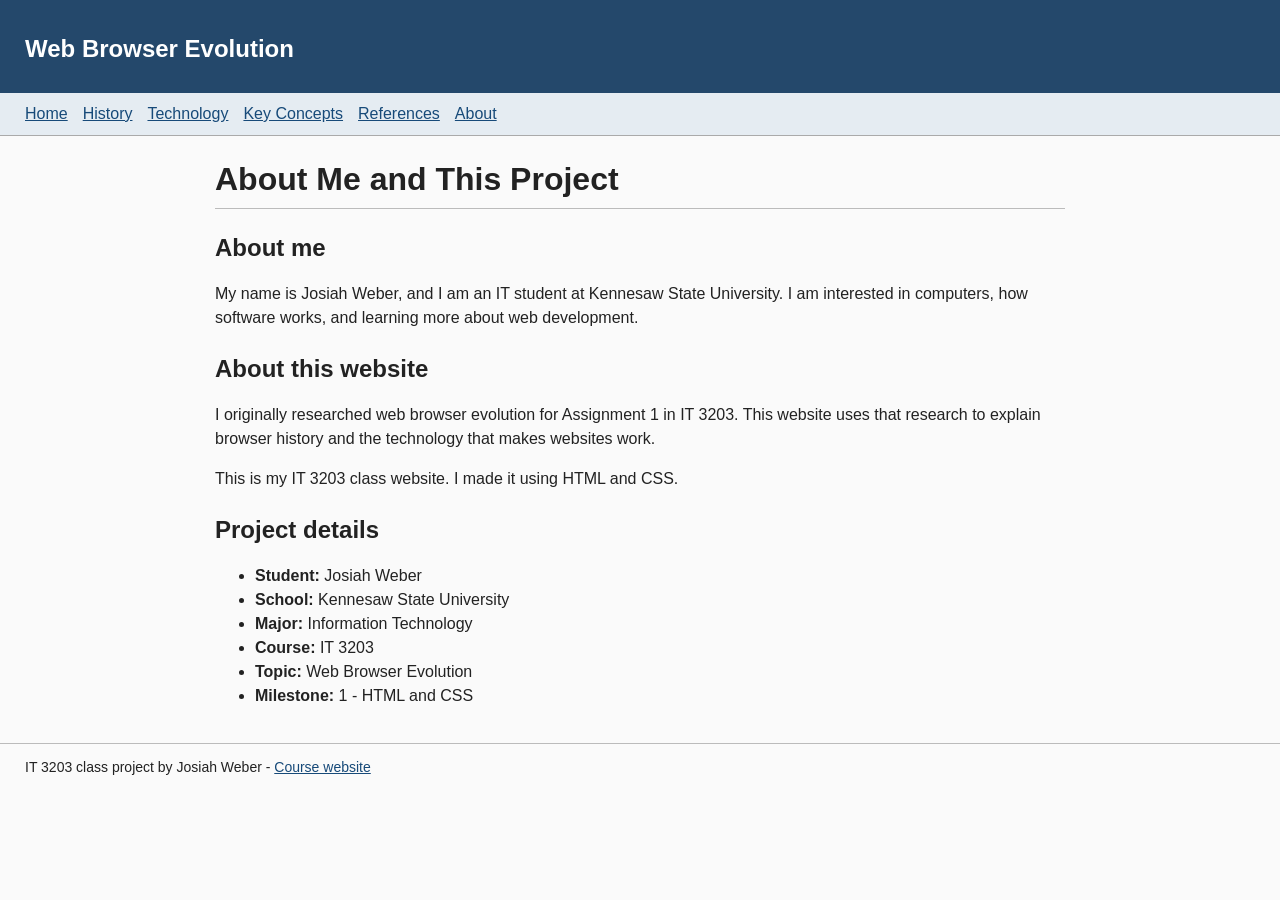
==== about.html @ 15932e64 "Updated to Milestone 1 Requirements" ====
<!DOCTYPE html>
<html lang="en">
    <head>
        <meta charset="UTF-8">
        <meta name="viewport" content="widt=device-width", initial-scale="1.0">
        <title>About Me and This Project</title>
        <link rel="stylesheet" href="style.css">
    </head>
    <body>
        <header>
            <h2>Web Browser Evolution</h2>
        </header>
        <nav>
            <a href="index.html">Home</a>
            <a href="history.html">History</a>
            <a href="technology.html">Technology</a>
            <a href="concepts.html">Key Concepts</a>
            <a href="references.html">References</a>
            <a href="about.html">About</a>
        </nav>
        <main id="content">
            <h1>About Me and This Project</h1>
            <section>
                <div>
                    <h2>About me</h2>
                    <p>My name is Josiah Weber, and I am an IT student at Kennesaw State University. I am interested in computers, how software works, and learning more about web development.</p>
                    <h2>About this website</h2>
                    <p>I originally researched web browser evolution for Assignment 1 in IT 3203. This website uses that research to explain browser history and the technology that makes websites work.</p>
                    <p>This is my IT 3203 class website. I made it using HTML and CSS.</p>
                </div>
                <aside>
                    <h2>Project details</h2>
                    <ul>
                        <li><strong>Student:</strong> Josiah Weber</li>
                        <li><strong>School:</strong> Kennesaw State University</li>
                        <li><strong>Major:</strong> Information Technology</li>
                        <li><strong>Course:</strong> IT 3203</li>
                        <li><strong>Topic:</strong> Web Browser Evolution</li>
                        <li><strong>Milestone:</strong> 1 - HTML and CSS</li>
                    </ul>
                </aside>
            </section>
        </main>
        <footer>IT 3203 class project by Josiah Weber - <a href="https://ksuweb.github.io/IT3203/">Course website</a></footer>
    </body>
</html>
---- style.css ----
body {font-family: Arial, sans-serif; margin: 0; color: #222; background: #fafafa;}
header {background: #24486b; color: white; padding: 10px 25px;}
nav {display: flex; flex-wrap: wrap; gap:15px; background: #e5ecf2; padding: 12px 25px; border-bottom: 1px solid #aaa;}
a {color: #174a79;}
a:hover {color:#a44317; text-decoration: underline;}
#content {max-width:850px; margin: 25px auto; padding: 0 20px;}
h1 {border-bottom: 1px solid #bbb; padding-bottom: 10px;}
h2 {margin-top: 25px;}
p, li {line-height: 1.5;}
img {max-width: 100%; height: auto;}
table {border-collapse: collapse; margin: 15px 0;}
th, td {border: 1px solid #888; padding: 8px; text-align: left;}
footer {border-top: 1px solid #bbb; padding: 15px 25px; margin-top: 35px; font-size: 14px;}
.small-image {max-width: 450px;}
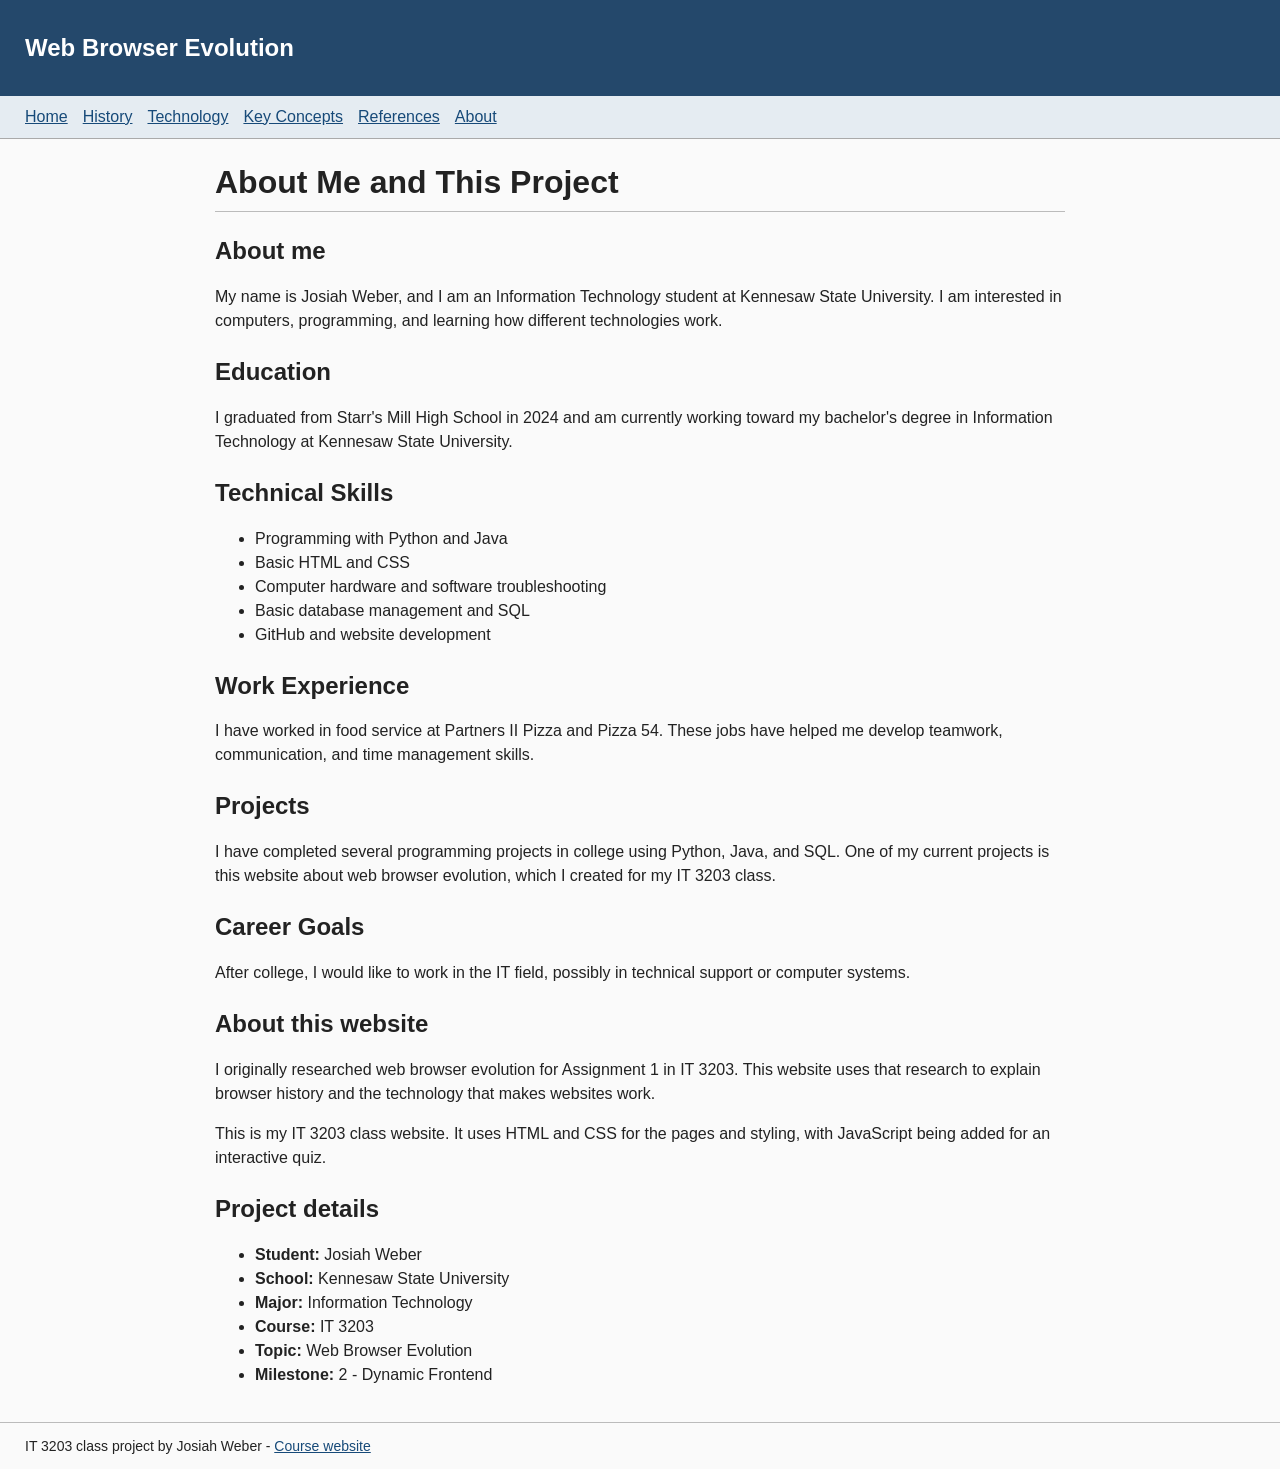
==== commit 1d262359: "Fixed milestone 1 feedback" ====
--- a/about.html
+++ b/about.html
@@ -2,14 +2,15 @@
 <html lang="en">
     <head>
         <meta charset="UTF-8">
-        <meta name="viewport" content="widt=device-width", initial-scale="1.0">
+        <meta name="viewport" content="width=device-width, initial-scale=1.0">
         <title>About Me and This Project</title>
         <link rel="stylesheet" href="style.css">
     </head>
     <body>
         <header>
-            <h2>Web Browser Evolution</h2>
+            <p class="site-title">Web Browser Evolution</p>
         </header>
+        <!-- Navigation links to each website page -->
         <nav>
             <a href="index.html">Home</a>
             <a href="history.html">History</a>
@@ -18,29 +19,55 @@
             <a href="references.html">References</a>
             <a href="about.html">About</a>
         </nav>
+        <!-- Main content for this page -->
         <main id="content">
             <h1>About Me and This Project</h1>
             <section>
                 <div>
                     <h2>About me</h2>
-                    <p>My name is Josiah Weber, and I am an IT student at Kennesaw State University. I am interested in computers, how software works, and learning more about web development.</p>
+                    <p>My name is Josiah Weber, and I am an Information Technology student at Kennesaw State University. I am interested in computers, programming, and learning how different technologies work.</p>
+
+                    <h2>Education</h2>
+                    <p>I graduated from Starr's Mill High School in 2024 and am currently working toward my bachelor's degree in Information Technology at Kennesaw State University.</p>
+
+                    <h2>Technical Skills</h2>
+                    <!-- List displaying technical skills -->
+                    <ul>
+                        <li>Programming with Python and Java</li>
+                        <li>Basic HTML and CSS</li>
+                        <li>Computer hardware and software troubleshooting</li>
+                        <li>Basic database management and SQL</li>
+                        <li>GitHub and website development</li>
+                    </ul>
+
+                    <h2>Work Experience</h2>
+                    <p>I have worked in food service at Partners II Pizza and Pizza 54. These jobs have helped me develop teamwork, communication, and time management skills.</p>
+
+                    <h2>Projects</h2>
+                    <p>I have completed several programming projects in college using Python, Java, and SQL. One of my current projects is this website about web browser evolution, which I created for my IT 3203 class.</p>
+
+                    <h2>Career Goals</h2>
+                    <p>After college, I would like to work in the IT field, possibly in technical support or computer systems.</p>
+
                     <h2>About this website</h2>
                     <p>I originally researched web browser evolution for Assignment 1 in IT 3203. This website uses that research to explain browser history and the technology that makes websites work.</p>
-                    <p>This is my IT 3203 class website. I made it using HTML and CSS.</p>
+                    <p>This is my IT 3203 class website. It uses HTML and CSS for the pages and styling, with JavaScript being added for an interactive quiz.</p>
                 </div>
                 <aside>
                     <h2>Project details</h2>
+                    <!-- List displaying project details -->
                     <ul>
                         <li><strong>Student:</strong> Josiah Weber</li>
                         <li><strong>School:</strong> Kennesaw State University</li>
                         <li><strong>Major:</strong> Information Technology</li>
                         <li><strong>Course:</strong> IT 3203</li>
                         <li><strong>Topic:</strong> Web Browser Evolution</li>
-                        <li><strong>Milestone:</strong> 1 - HTML and CSS</li>
+                        <li><strong>Milestone:</strong> 2 - Dynamic Frontend</li>
                     </ul>
                 </aside>
             </section>
         </main>
+        <!-- Footer with course information -->
         <footer>IT 3203 class project by Josiah Weber - <a href="https://ksuweb.github.io/IT3203/">Course website</a></footer>
     </body>
 </html>
--- a/style.css
+++ b/style.css
@@ -1,14 +1,91 @@
-body {font-family: Arial, sans-serif; margin: 0; color: #222; background: #fafafa;}
-header {background: #24486b; color: white; padding: 10px 25px;}
-nav {display: flex; flex-wrap: wrap; gap:15px; background: #e5ecf2; padding: 12px 25px; border-bottom: 1px solid #aaa;}
-a {color: #174a79;}
-a:hover {color:#a44317; text-decoration: underline;}
-#content {max-width:850px; margin: 25px auto; padding: 0 20px;}
-h1 {border-bottom: 1px solid #bbb; padding-bottom: 10px;}
-h2 {margin-top: 25px;}
-p, li {line-height: 1.5;}
-img {max-width: 100%; height: auto;}
-table {border-collapse: collapse; margin: 15px 0;}
-th, td {border: 1px solid #888; padding: 8px; text-align: left;}
-footer {border-top: 1px solid #bbb; padding: 15px 25px; margin-top: 35px; font-size: 14px;}
-.small-image {max-width: 450px;}+/* General website appearance */
+body {
+    font-family: Arial, sans-serif;
+    margin: 0;
+    color: #222;
+    background: #fafafa;
+}
+
+/* Header and website title */
+header {
+    background: #24486b;
+    color: white;
+    padding: 10px 25px;
+}
+
+.site-title {
+    font-size: 1.5em;
+    font-weight: bold;
+    margin: 0.83em 0;
+}
+
+/* Navigation menu */
+nav {
+    display: flex;
+    flex-wrap: wrap;
+    gap:15px;
+    background: #e5ecf2;
+    padding: 12px 25px;
+    border-bottom: 1px solid #aaa;
+}
+
+/* Link appearance */
+a {
+    color: #174a79;
+}
+
+a:hover {
+    color:#a44317;
+    text-decoration: underline;
+}
+
+/* Main page content */
+#content {
+    max-width:850px;
+    margin: 25px auto;
+    padding: 0 20px;
+}
+
+/* Headings and text */
+h1 {
+    border-bottom: 1px solid #bbb;
+    padding-bottom: 10px;
+}
+
+h2 {
+    margin-top: 25px;
+}
+
+p, li {
+    line-height: 1.5;
+}
+
+/* Images scale to fit the page */
+img {
+    max-width: 100%;
+    height: auto;
+}
+
+.small-image {
+    max-width: 450px;
+}
+
+/* Table styling */
+table {
+    border-collapse: collapse;
+    margin: 15px 0;
+}
+
+th, td {
+    border: 1px solid #888;
+    padding: 8px;
+    text-align: left;
+}
+
+/* Footer appearance */
+footer {
+    border-top: 1px solid #bbb;
+    padding: 15px 25px;
+    margin-top: 35px;
+    font-size: 14px;
+}
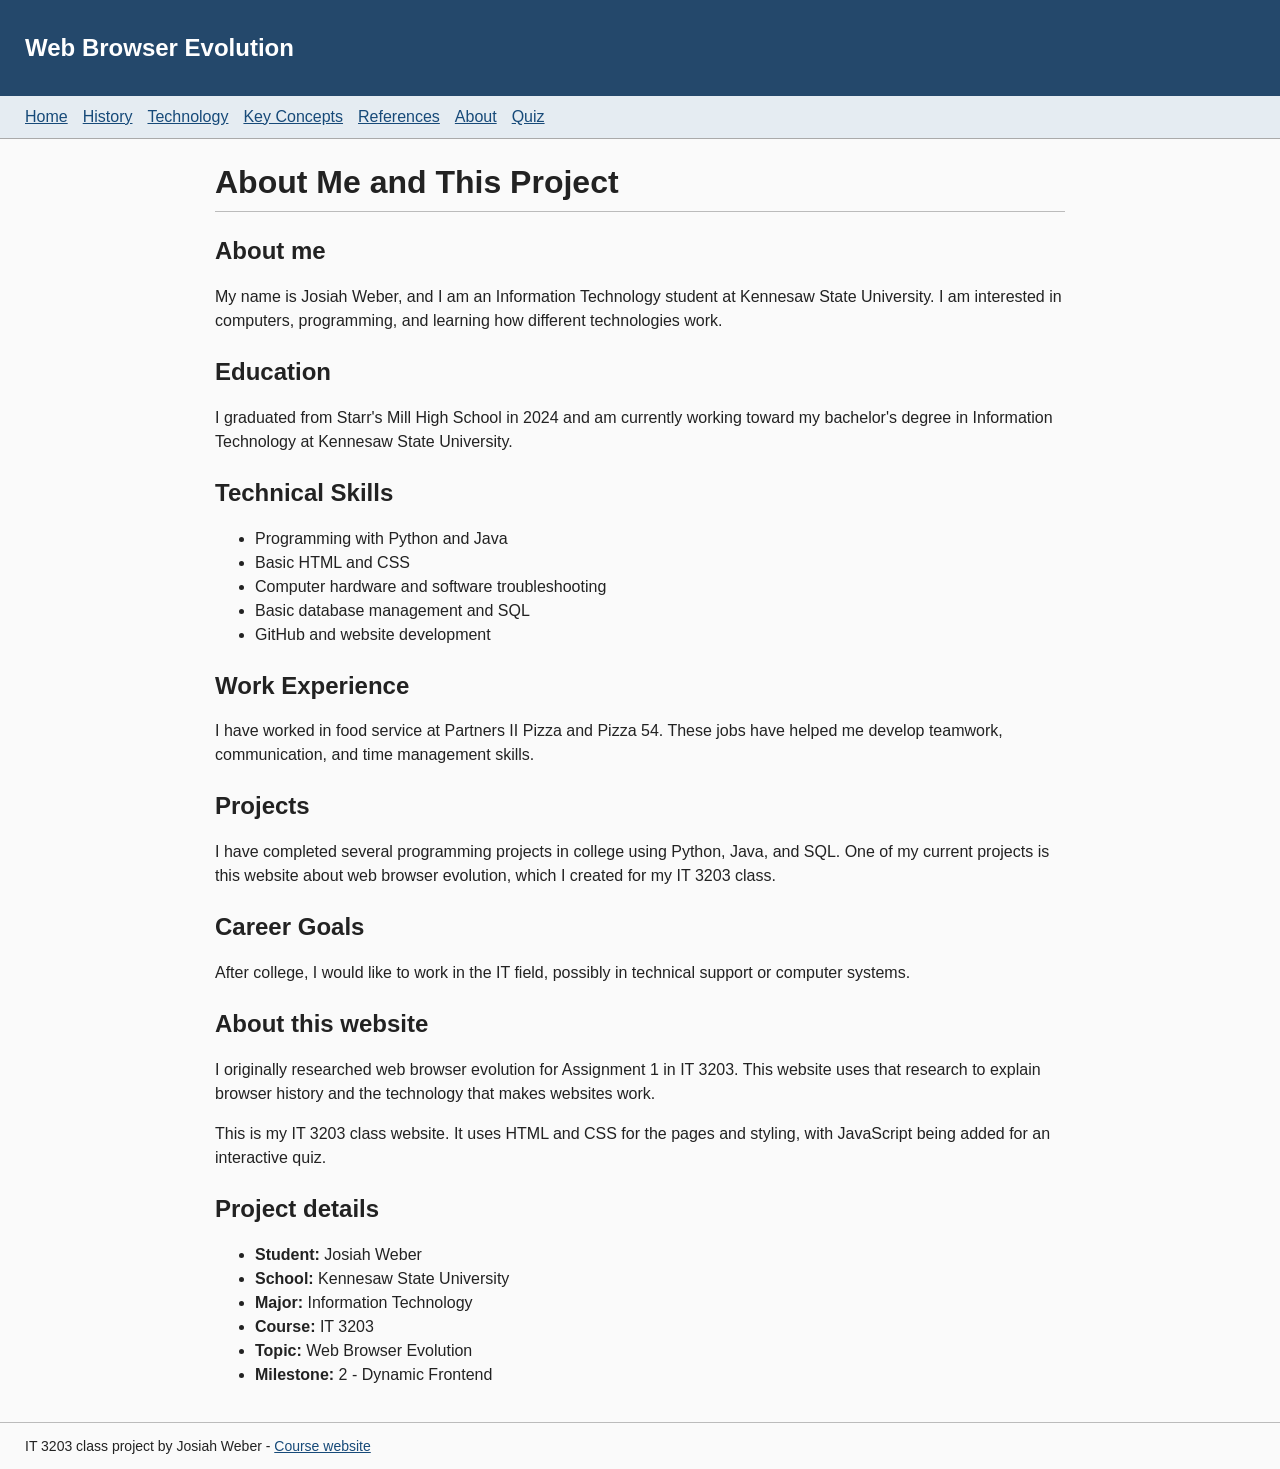
==== commit 96019588: "Added milestone 2 quiz page" ====
--- a/about.html
+++ b/about.html
@@ -18,6 +18,7 @@
             <a href="concepts.html">Key Concepts</a>
             <a href="references.html">References</a>
             <a href="about.html">About</a>
+            <a href="quiz.html">Quiz</a>
         </nav>
         <!-- Main content for this page -->
         <main id="content">
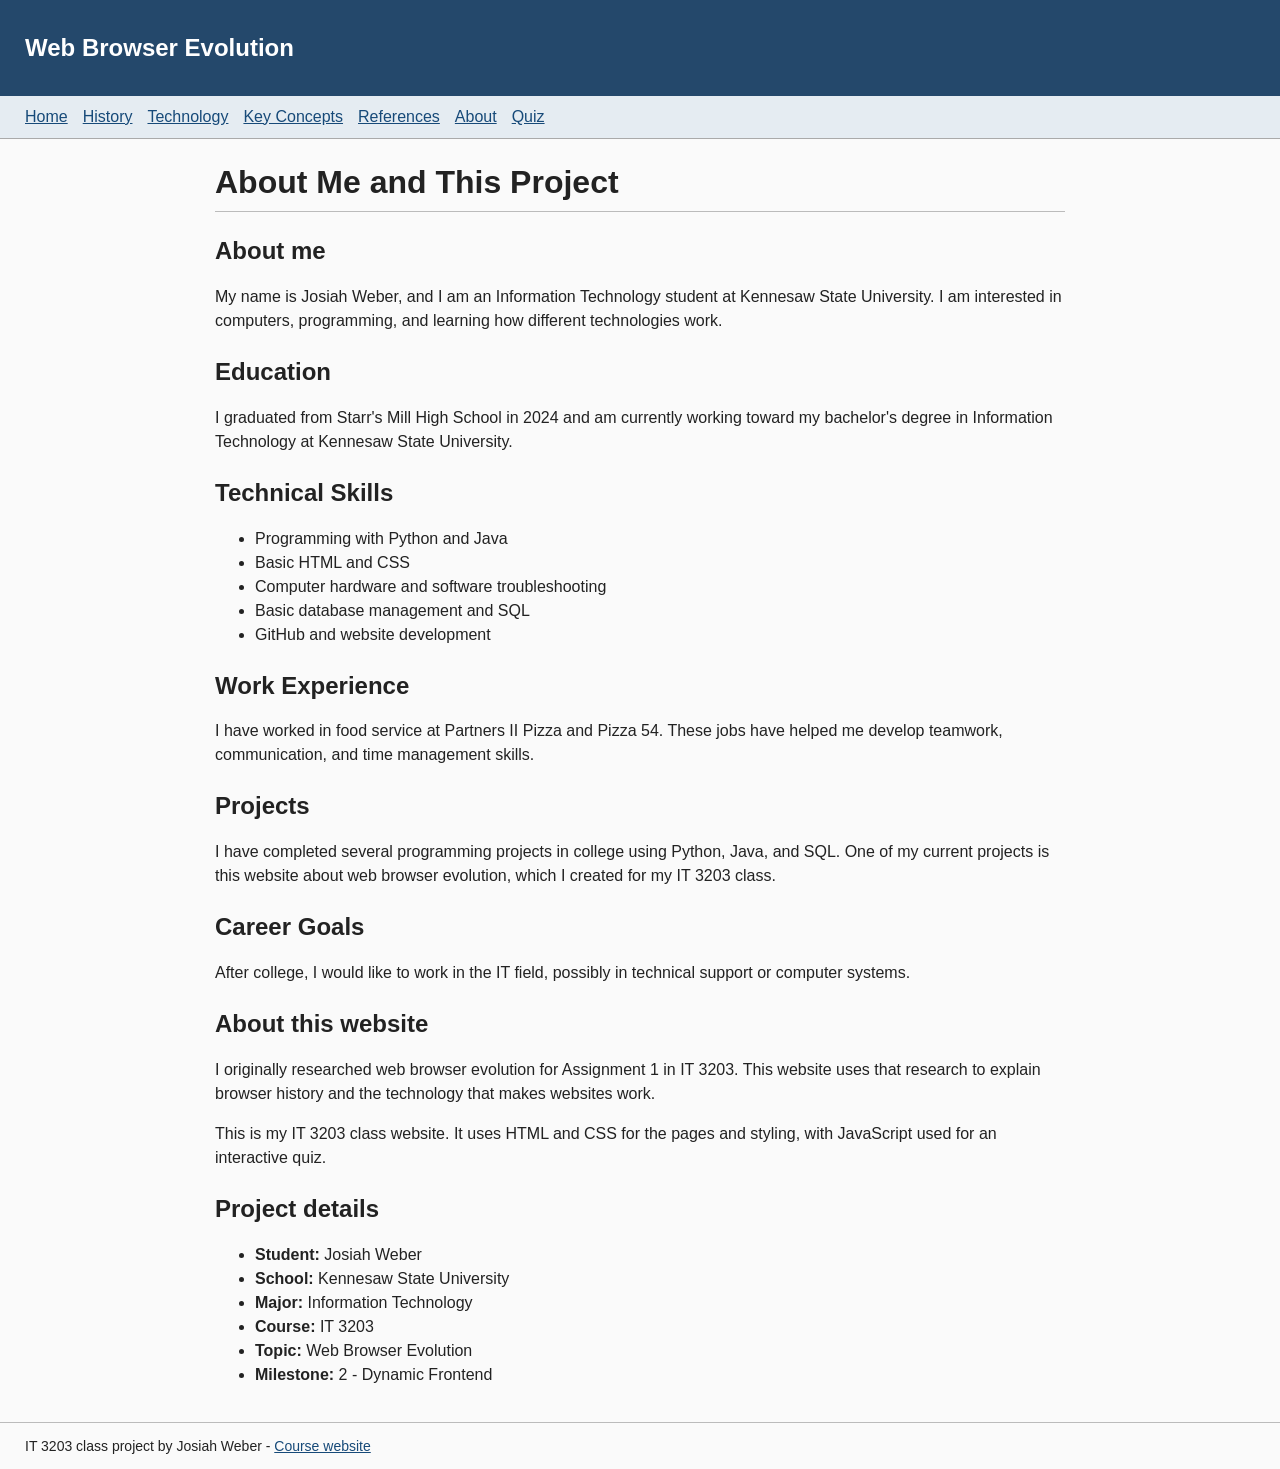
==== commit 3de3aad7: "updated information and small errors" ====
--- a/about.html
+++ b/about.html
@@ -52,7 +52,7 @@
 
                     <h2>About this website</h2>
                     <p>I originally researched web browser evolution for Assignment 1 in IT 3203. This website uses that research to explain browser history and the technology that makes websites work.</p>
-                    <p>This is my IT 3203 class website. It uses HTML and CSS for the pages and styling, with JavaScript being added for an interactive quiz.</p>
+                    <p>This is my IT 3203 class website. It uses HTML and CSS for the pages and styling, with JavaScript used for an interactive quiz.</p>
                 </div>
                 <aside>
                     <h2>Project details</h2>
